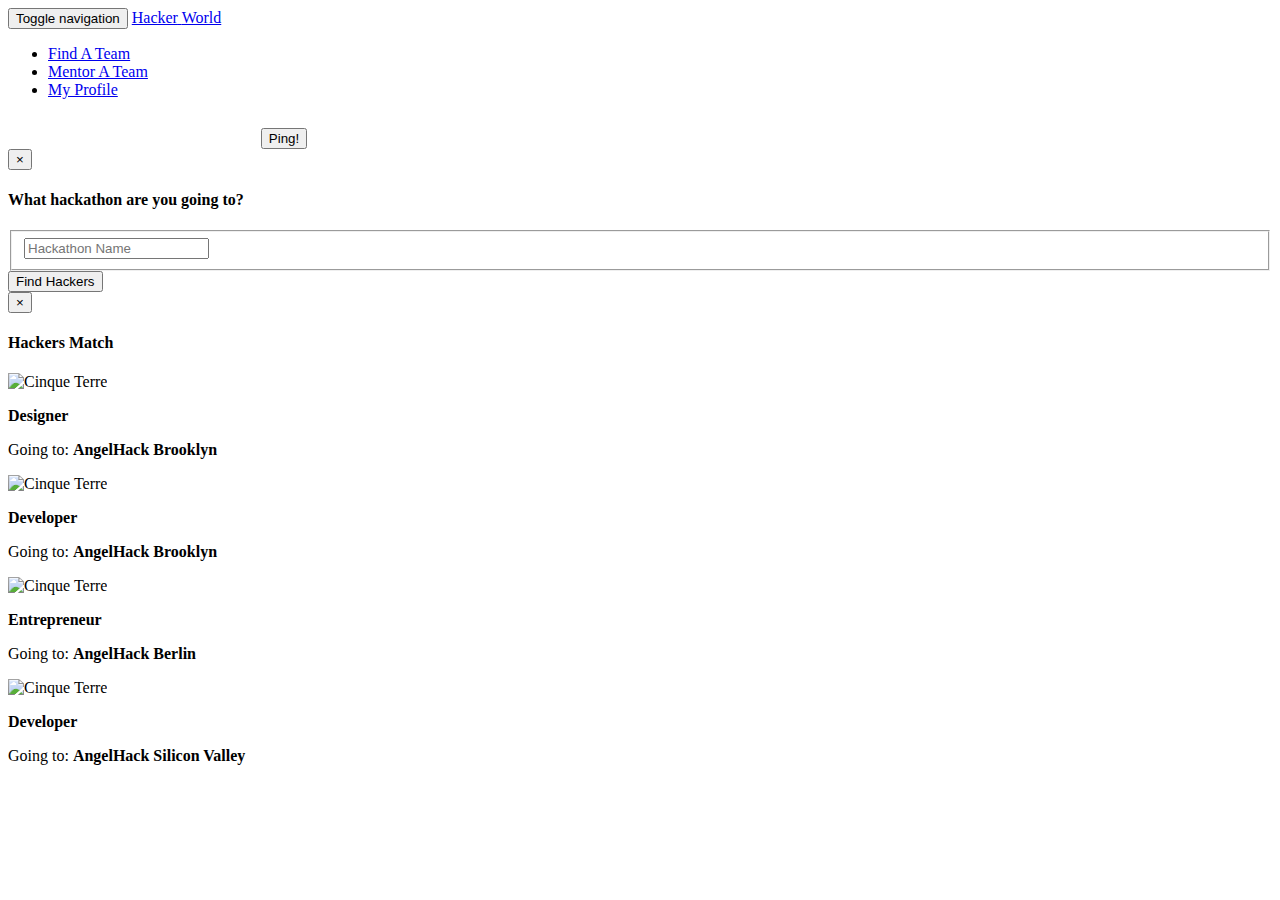
==== findteam.html @ 413b6599 "cute" ====
<!DOCTYPE html>
<html lang="en">
<head>
    <meta charset="utf-8">
    <meta http-equiv="X-UA-Compatible" content="IE=edge">
    <meta name="viewport" content="width=device-width, initial-scale=1">
    <title>HackerPack</title>

    <link rel="stylesheet"
          href="bower_components/bootstrap/dist/css/bootstrap.css">
    <link rel="stylesheet"
          href="bower_components/bootstrap/dist/css/bootstrap-theme.css">
    <link rel="stylesheet" href="assets/css/tutorial.css">
    <link rel="stylesheet" href="assets/css/web_tutorial.css">

    <!-- ESRI API  -->
    <link rel="stylesheet" href="https://js.arcgis.com/4.0/esri/css/main.css">
    <script src="https://js.arcgis.com/4.0/"></script>

    <!-- INSERT ESRI -->
    <style>
    #viewDiv {
        /*padding: 0;
        margin: 0;*/
        height: 100%;
        width: 50%;
    }

    .button-container {
        padding-top: 1%;
        padding-left: 20%;
    }

    .hackers {
        max-height:25%;
        max-width:25%;
    }
    </style>

    <link rel="stylesheet" href="https://js.arcgis.com/4.0/esri/css/main.css">
    <script src="https://js.arcgis.com/4.0/"></script>

    <script>
        require([
          "esri/Map",
          "esri/views/MapView",
          "dojo/domReady!"
        ], function(Map, MapView){
          var map = new Map({
            basemap: "streets"
          });
          var view = new MapView({
            container: "viewDiv",  // Reference to the scene div created in step 5
            map: map,  // Reference to the map object created before the scene
            zoom: 6,  // Sets the zoom level based on level of detail (LOD)
            center: [-75, 40]  // Sets the center point of view in lon/lat
          });
        });

    </script>

</head>

<body>

<!-- Navigation bar -->
<nav class="navbar navbar-default navbar-fixed-top">
    <div class="container-fluid">
        <div class="navbar-header">
            <button type="button" class="navbar-toggle" data-toggle="collapse"
                    data-target=".navbar-collapse">
                <span class="sr-only">Toggle navigation</span>
                <span class="icon-bar"></span>
                <span class="icon-bar"></span>
                <span class="icon-bar"></span>
            </button>
            <a href="index.html" class="navbar-brand">
                <span class="hred">Hacker</span>
                <span class="hgreen">World</span>
            </a>
        </div>
        <div class="navbar-collapse collapse">
            <ul class="nav navbar-nav navbar-right">
                <li>
                    <a href="findteam.html"> Find A Team</a>
                </li>
                <li>
                    <a href="mentor.html"> Mentor A Team </a>
                </li>
                <li>
                    <a href="profile.html"> My Profile </a>
                </li>
            </ul>
        </div>
    </div>
</nav>

<!-- Main content -->

    <div id="viewDiv"></div>


    <!-- Trigger the modal with a button -->
<div class = "button-container">
<button type="button" class="btn btn-success btn-lg" data-toggle="modal" data-target="#myModal"> Ping! </button>
</div>

<!-- Modal -->
<div id="myModal" class="modal fade" role="dialog">
  <div class="modal-dialog">

    <!-- Modal content-->
    <div class="modal-content">
      <div class="modal-header">
        <button type="button" class="close" data-dismiss="modal">&times;</button>
        <h4 class="modal-title"> What hackathon are you going to? </h4>
      </div>
      <div class="modal-body">
        <form>
          <fieldset class="form-group">
            <input type="text" class="form-control" id="formGroupExampleInput" placeholder="Hackathon Name">
          </fieldset>
      </form>
        
      </div>
      <div class="modal-footer">
        <button type="button" class="btn btn-default" data-toggle="modal" data-target="#myModal2" data-dismiss="modal"> Find Hackers </button>
      </div>
    </div>

  </div>
</div>


<!-- Second Modal -->
<div id="myModal2" class="modal fade" role="dialog">
  <div class="modal-dialog">

    <!-- Modal content-->
    <div class="modal-content">
      <div class="modal-header">
        <button type="button" class="close" data-dismiss="modal">&times;</button>
        <h4 class="modal-title"> Hackers Match </h4>
      </div>
      <div class="modal-body">
        <div class = "row text-center">
        <div class = "col-md-6">
            <img src="assets/images/Justin.jpg" class="img-responsive img-circle hackers center-block" alt="Cinque Terre">
            <p> <b> Designer </b> </p>
            <p> Going to: <b> AngelHack Brooklyn </b> </p>
        </div>

        <div class = "col-md-6">
            <img src="assets/images/Jaime.png" class="img-responsive img-circle hackers center-block" alt="Cinque Terre">
            <p> <b> Developer </b> </p>
            <p> Going to: <b> AngelHack Brooklyn </b> </p>
        </div>
        </div>

        <div class = "row text-center">
        <div class = "col-md-6">
            <img src="assets/images/Lois.jpg" class="img-responsive img-circle hackers center-block" alt="Cinque Terre">
            <p> <b> Entrepreneur </b> </p>
            <p> Going to: <b> AngelHack Berlin </b> </p>
        </div>

        <div class = "col-md-6">
            <img src="assets/images/Linhchi.jpg" class="img-responsive img-circle hackers center-block" alt="Cinque Terre">
            <p> <b> Developer </b> </p>
            <p> Going to: <b> AngelHack Silicon Valley </b> </p>
        </div>
        </div>
        
      </div>
    </div>

  </div>
</div>



<script src="bower_components/jquery/dist/jquery.js"></script>
<script src="bower_components/bootstrap/dist/js/bootstrap.js"></script>

</body>
</html>
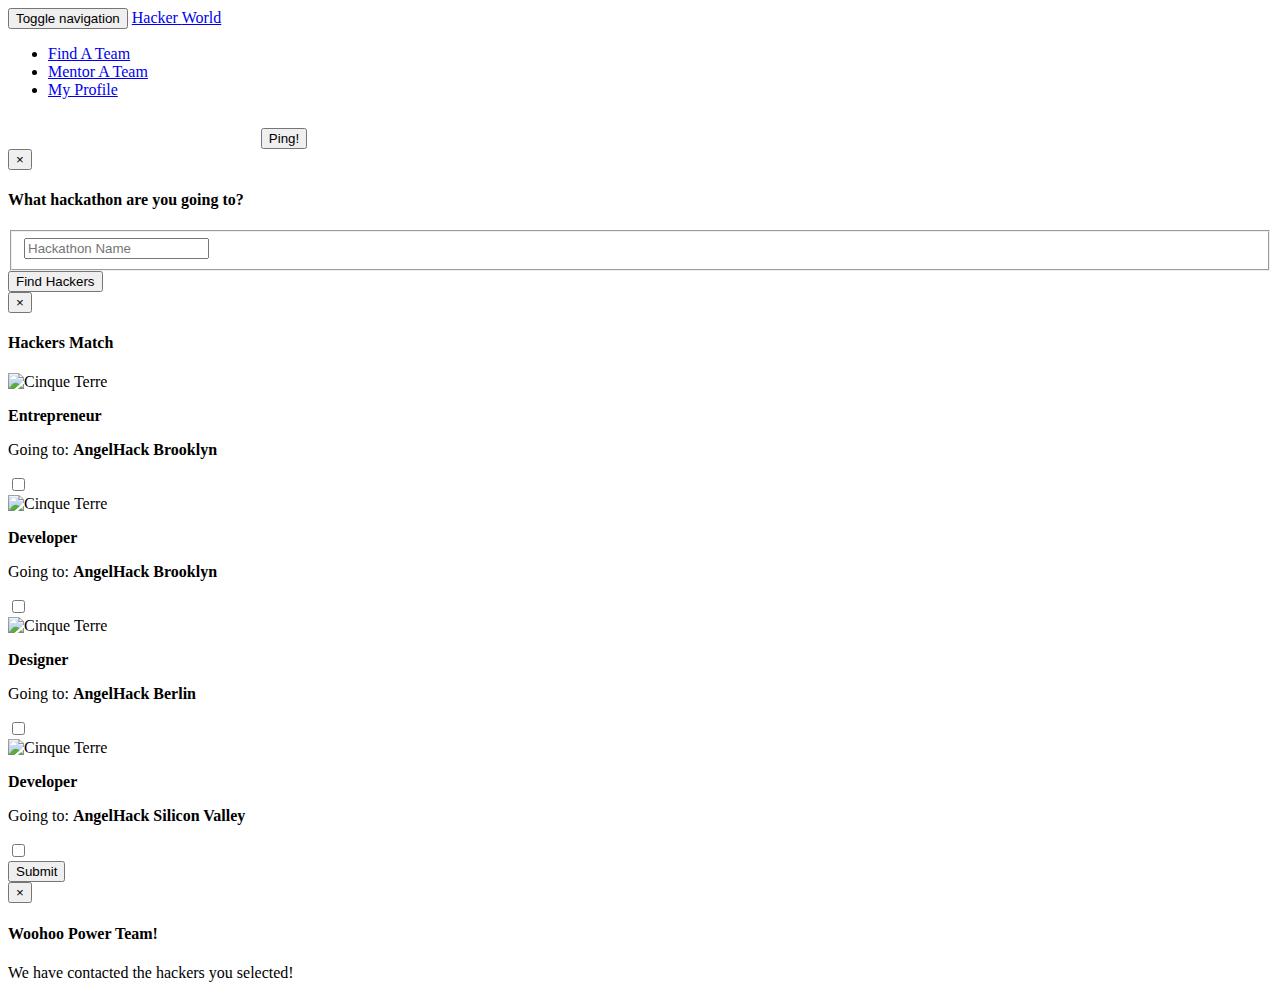
==== commit 84712a31: "finish" ====
--- a/findteam.html
+++ b/findteam.html
@@ -52,8 +52,8 @@
           var view = new MapView({
             container: "viewDiv",  // Reference to the scene div created in step 5
             map: map,  // Reference to the map object created before the scene
-            zoom: 6,  // Sets the zoom level based on level of detail (LOD)
-            center: [-75, 40]  // Sets the center point of view in lon/lat
+            zoom: 12,  // Sets the zoom level based on level of detail (LOD)
+            center: [-74, 40.7]  // Sets the center point of view in lon/lat
           });
         });
 
@@ -146,30 +146,66 @@
         <div class = "row text-center">
         <div class = "col-md-6">
             <img src="assets/images/Justin.jpg" class="img-responsive img-circle hackers center-block" alt="Cinque Terre">
-            <p> <b> Designer </b> </p>
+            <p> <b> Entrepreneur </b> </p>
             <p> Going to: <b> AngelHack Brooklyn </b> </p>
+            <div class="checkbox">
+              <label><input type="checkbox" value=""></label>
+            </div>
         </div>
 
         <div class = "col-md-6">
             <img src="assets/images/Jaime.png" class="img-responsive img-circle hackers center-block" alt="Cinque Terre">
             <p> <b> Developer </b> </p>
             <p> Going to: <b> AngelHack Brooklyn </b> </p>
+            <div class="checkbox">
+              <label><input type="checkbox" value=""></label>
+            </div>
         </div>
         </div>
 
         <div class = "row text-center">
         <div class = "col-md-6">
             <img src="assets/images/Lois.jpg" class="img-responsive img-circle hackers center-block" alt="Cinque Terre">
-            <p> <b> Entrepreneur </b> </p>
+            <p> <b> Designer </b> </p>
             <p> Going to: <b> AngelHack Berlin </b> </p>
+            <div class="checkbox">
+              <label><input type="checkbox" value=""></label>
+            </div>
         </div>
 
         <div class = "col-md-6">
             <img src="assets/images/Linhchi.jpg" class="img-responsive img-circle hackers center-block" alt="Cinque Terre">
             <p> <b> Developer </b> </p>
             <p> Going to: <b> AngelHack Silicon Valley </b> </p>
-        </div>
-        </div>
+            <div class="checkbox">
+              <label><input type="checkbox" value=""></label>
+            </div>
+        </div>
+        </div>
+        
+      </div>
+
+       <div class="modal-footer">
+        <button type="button" class="btn btn-default" data-toggle="modal" data-target="#myModal3" data-dismiss="modal"> Submit </button>
+      </div>
+    </div>
+
+  </div>
+</div>
+
+
+<!-- Third Modal -->
+<div id="myModal3" class="modal fade" role="dialog">
+  <div class="modal-dialog">
+
+    <!-- Modal content-->
+    <div class="modal-content">
+      <div class="modal-header">
+        <button type="button" class="close" data-dismiss="modal">&times;</button>
+        <h4 class="modal-title"> Woohoo Power Team! </h4>
+      </div>
+      <div class="modal-body text-center">
+            We have contacted the hackers you selected!
         
       </div>
     </div>
